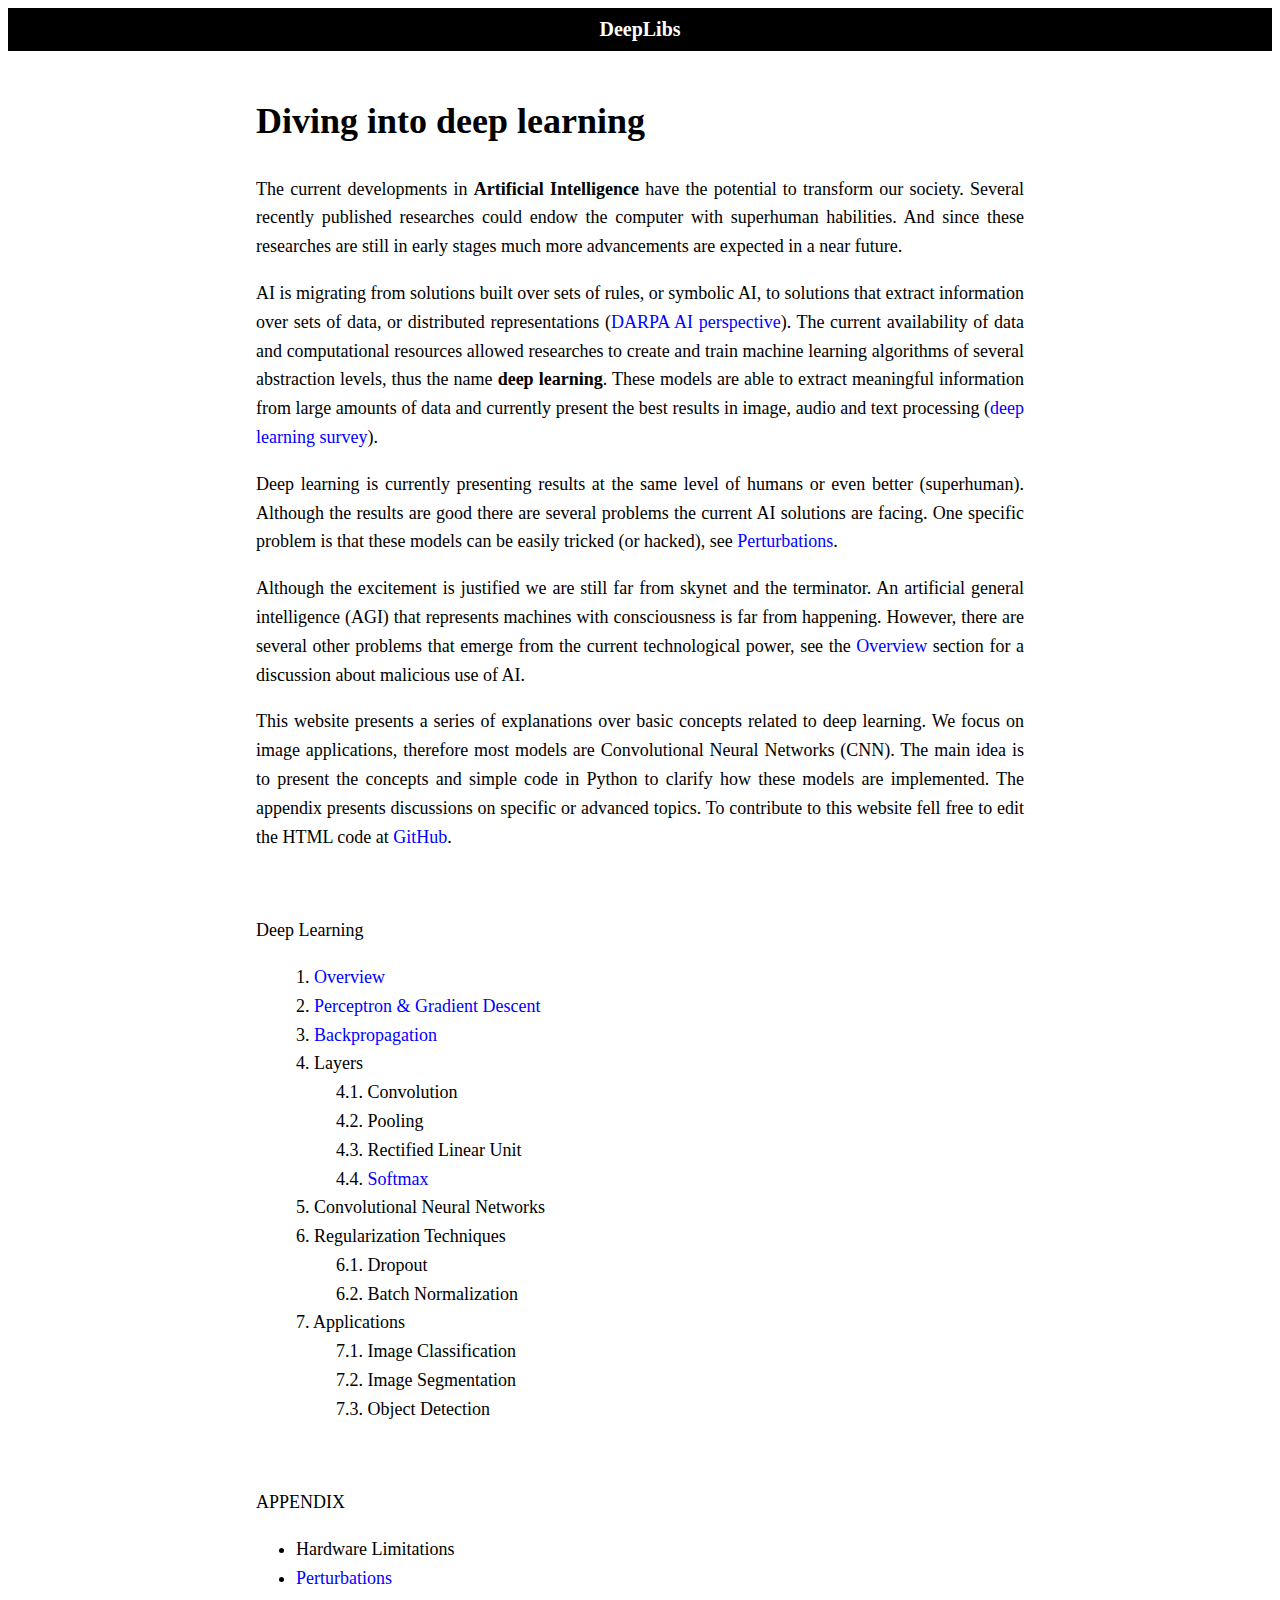
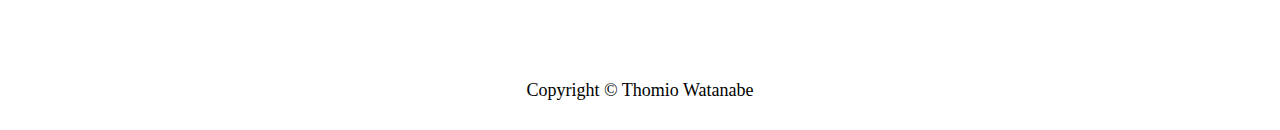
==== index.html @ 63830b7e "Edit summary - add regularization section" ====
<!DOCTYPE html>
<html>

<head>
    <!--https://deeplibs.github.io/-->
    <title>DeepLibs</title>
    <meta charset="UTF-8">
    <meta name="description" content="Deep learning theory">
    <meta name="keywords" content="deep learning, convolutional neural networks, computer vision, tutorial">
    <meta name="author" content="Thomio Watanabe">
    <link rel="stylesheet" type="text/css" href="style/deeplibs.css">
</head>

<body>
<header>
    <a href="index.html" style="color: white; font-size:20px;">
        <b style="display: inline-block; width: 768px">DeepLibs</b>
    </a>
</header>

<article>
<h1>Diving into deep learning</h1>

<p>
The current developments in <b>Artificial Intelligence</b> have the potential to
transform our society.
Several recently published researches could endow the computer with superhuman
habilities.
And since these researches are still in early stages much more advancements are
expected in a near future.
</p>

<p>
<!--Neural networks are in the spotlight of the current artificial intelligence revolution.-->
AI is migrating from solutions built over sets of rules, or symbolic AI, to
 solutions that extract information over sets of data, or distributed
 representations
(<a href="https://youtu.be/-O01G3tSYpU">DARPA AI perspective</a>).
The current availability of data and computational resources allowed researches
to create and train machine learning algorithms of several abstraction levels,
thus the name <b>deep learning</b>.
These models are able to extract meaningful information from large amounts of
data and currently present the best results in image, audio and text processing
(<a href="https://www.nature.com/articles/nature14539">deep learning survey</a>).
</p>

<p>
Deep learning is currently presenting results at the same level of humans or
 even better (superhuman).
Although the results are good there are several problems the current AI
 solutions are facing.
One specific problem is that these models can be easily tricked (or hacked), see
 <a href="appendix/perturbations.html">Perturbations</a>.
</p>

<p>
Although the excitement is justified we are still far from
skynet and the terminator.
An artificial general intelligence (AGI) that represents machines with
consciousness is far from happening.
However, there are several other problems that emerge from the current
 technological power, see the <a href="chapters/overview.html">Overview</a>
 section for a discussion about malicious use of AI.
</p>

<p>
This website presents a series of explanations over basic concepts related to
deep learning.
We focus on image applications, therefore most models are Convolutional Neural
Networks (CNN).
The main idea is to present the concepts and simple code in Python to clarify
 how these models are implemented.
The appendix presents discussions on specific or advanced topics.
To contribute to this website fell free to edit the HTML code at
<a href="https://github.com/DeepLibs/deeplibs.github.io">GitHub</a>.
</p>

<br>
<p>Deep Learning</p>
<ol>
    <li> <a href="chapters/overview.html">Overview</a> </li>
    <li> <a href="chapters/perceptron.html">Perceptron & Gradient Descent</a> </li>
    <li> <a href="chapters/backpropagation.html">Backpropagation</a> </li>
    <li>Layers
        <ol>
            <li>Convolution</li>
            <li>Pooling</li>
            <li>Rectified Linear Unit</li>
            <li> <a href="chapters/softmax.html">Softmax</a> </li>
        </ol>
    </li>
    <li>Convolutional Neural Networks</li>
    <li>Regularization Techniques
        <ol>
            <li>Dropout</li>
            <li>Batch Normalization</li>
        </ol>
    </li>
    <li>Applications
        <ol>
            <li>Image Classification</li>
            <li>Image Segmentation</li>
            <li>Object Detection</li>
        </ol>
    </li>
</ol>


<br>
<p>APPENDIX</p>
<ul>
    <li>Hardware Limitations</li>
    <li> <a href="appendix/perturbations.html">Perturbations</a> </li>
</ul>


</article>


<footer>
    <br>
    <div style="display: inline-block; width: 768px">
        Copyright &copy; Thomio Watanabe
    </div>
</footer>

</body>
</html>
---- style/deeplibs.css ----
body{
    background-color: white;
    font-size: large;
    font-family: "Times New Roman", Times, serif;
    line-height: 1.6;
}

a:link{
    text-decoration: none;
    color: blue;
}

a:hover{
    text-decoration: underline;
}

/*Nested list counter*/
ol{
    counter-reset: item;
}
ol li {
    display: block;
}
ol li:before{
    content: counters(item, ".") ". ";
    counter-increment: item;
}


/*Table*/
table, th, td {
    border: 1px solid black;
/*    border-collapse: collapse;*/
}
th, td {
    padding: 2px;
    text-align: center;
}

/*----------------------------------------------------------------------------*/

header{
    padding: .3em;
    clear: left;
    text-align: center;
    background-color: black;
}

article{
    width: 768px;
    margin: auto;
    padding: 1em;
    overflow: hidden;
    text-align: justify
}

footer{
    padding: 1em;
    clear: left;
    text-align: center;
}
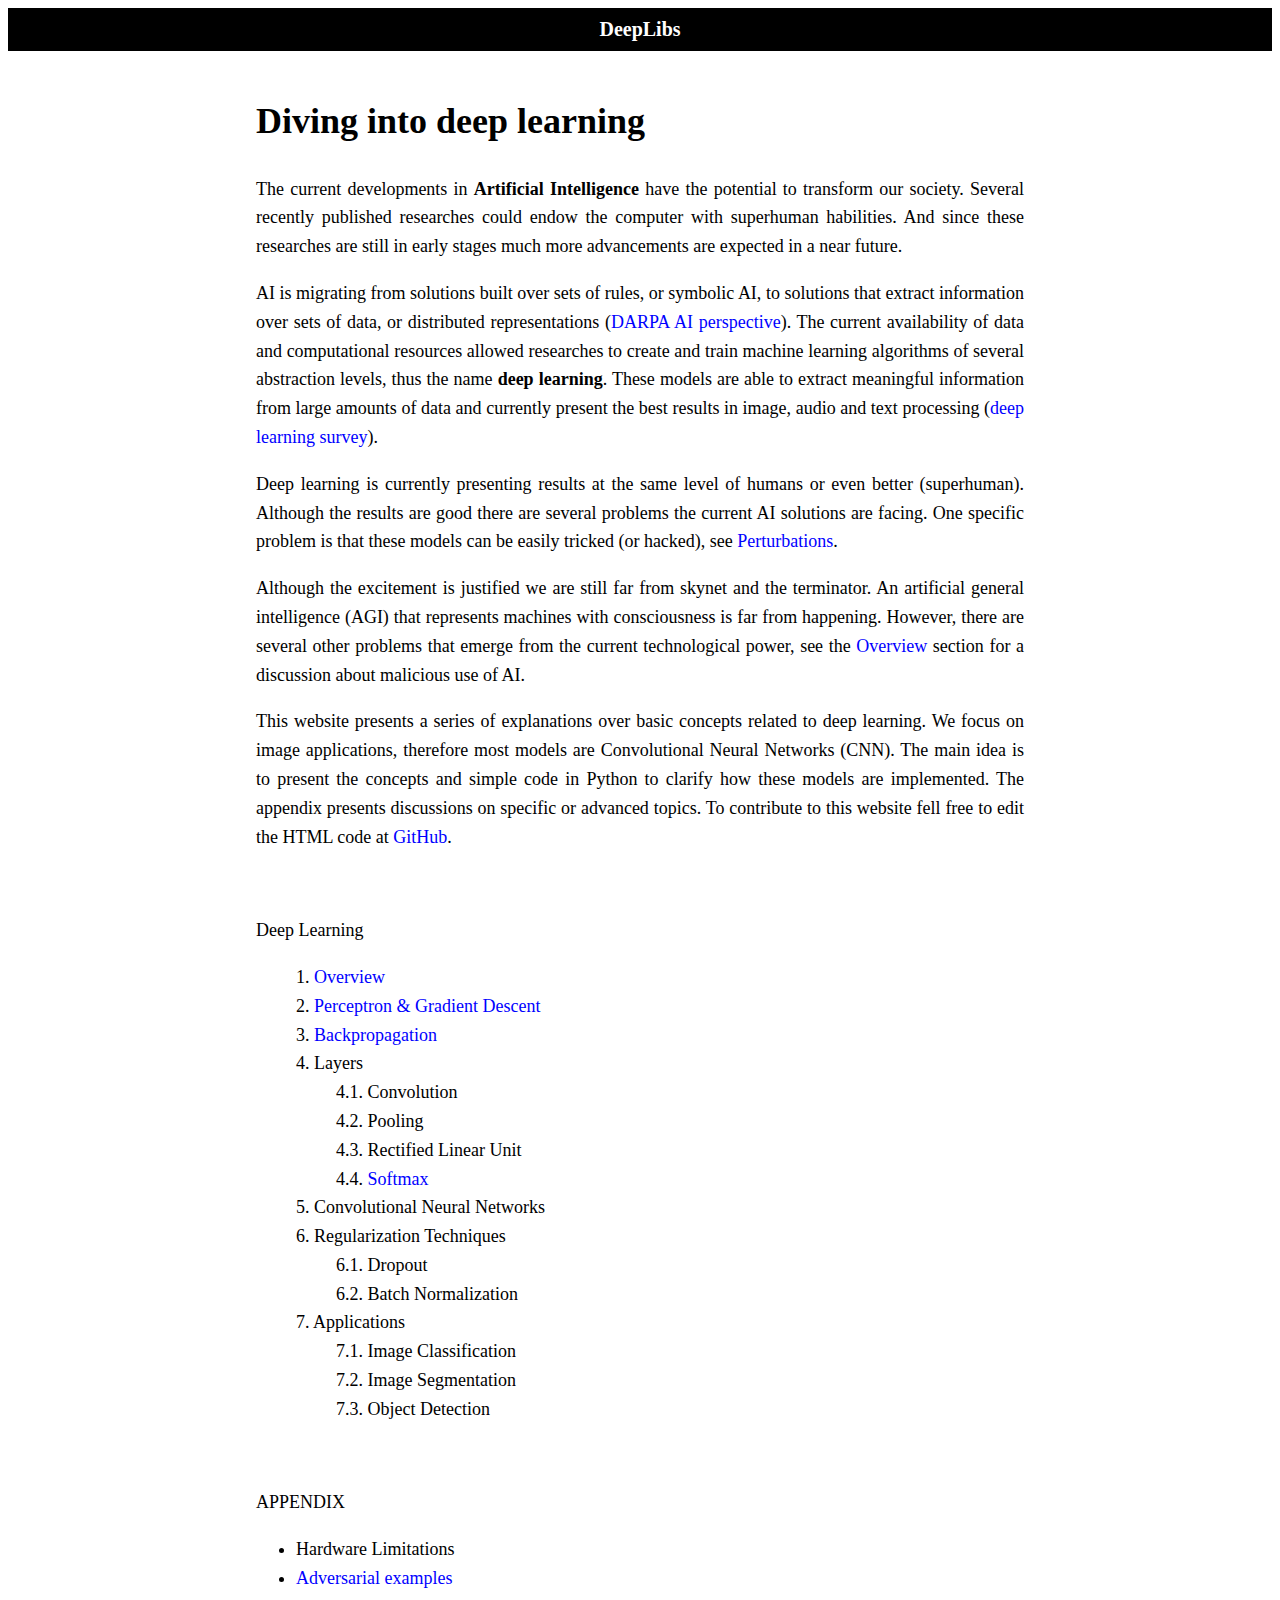
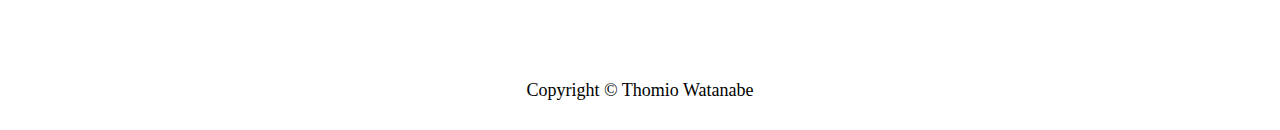
==== commit e812fccb: "Rename perturbations section to adversarial examples" ====
--- a/index.html
+++ b/index.html
@@ -110,7 +110,7 @@
 <p>APPENDIX</p>
 <ul>
     <li>Hardware Limitations</li>
-    <li> <a href="appendix/perturbations.html">Perturbations</a> </li>
+    <li> <a href="appendix/adversarial_examples.html">Adversarial examples</a> </li>
 </ul>
 
 
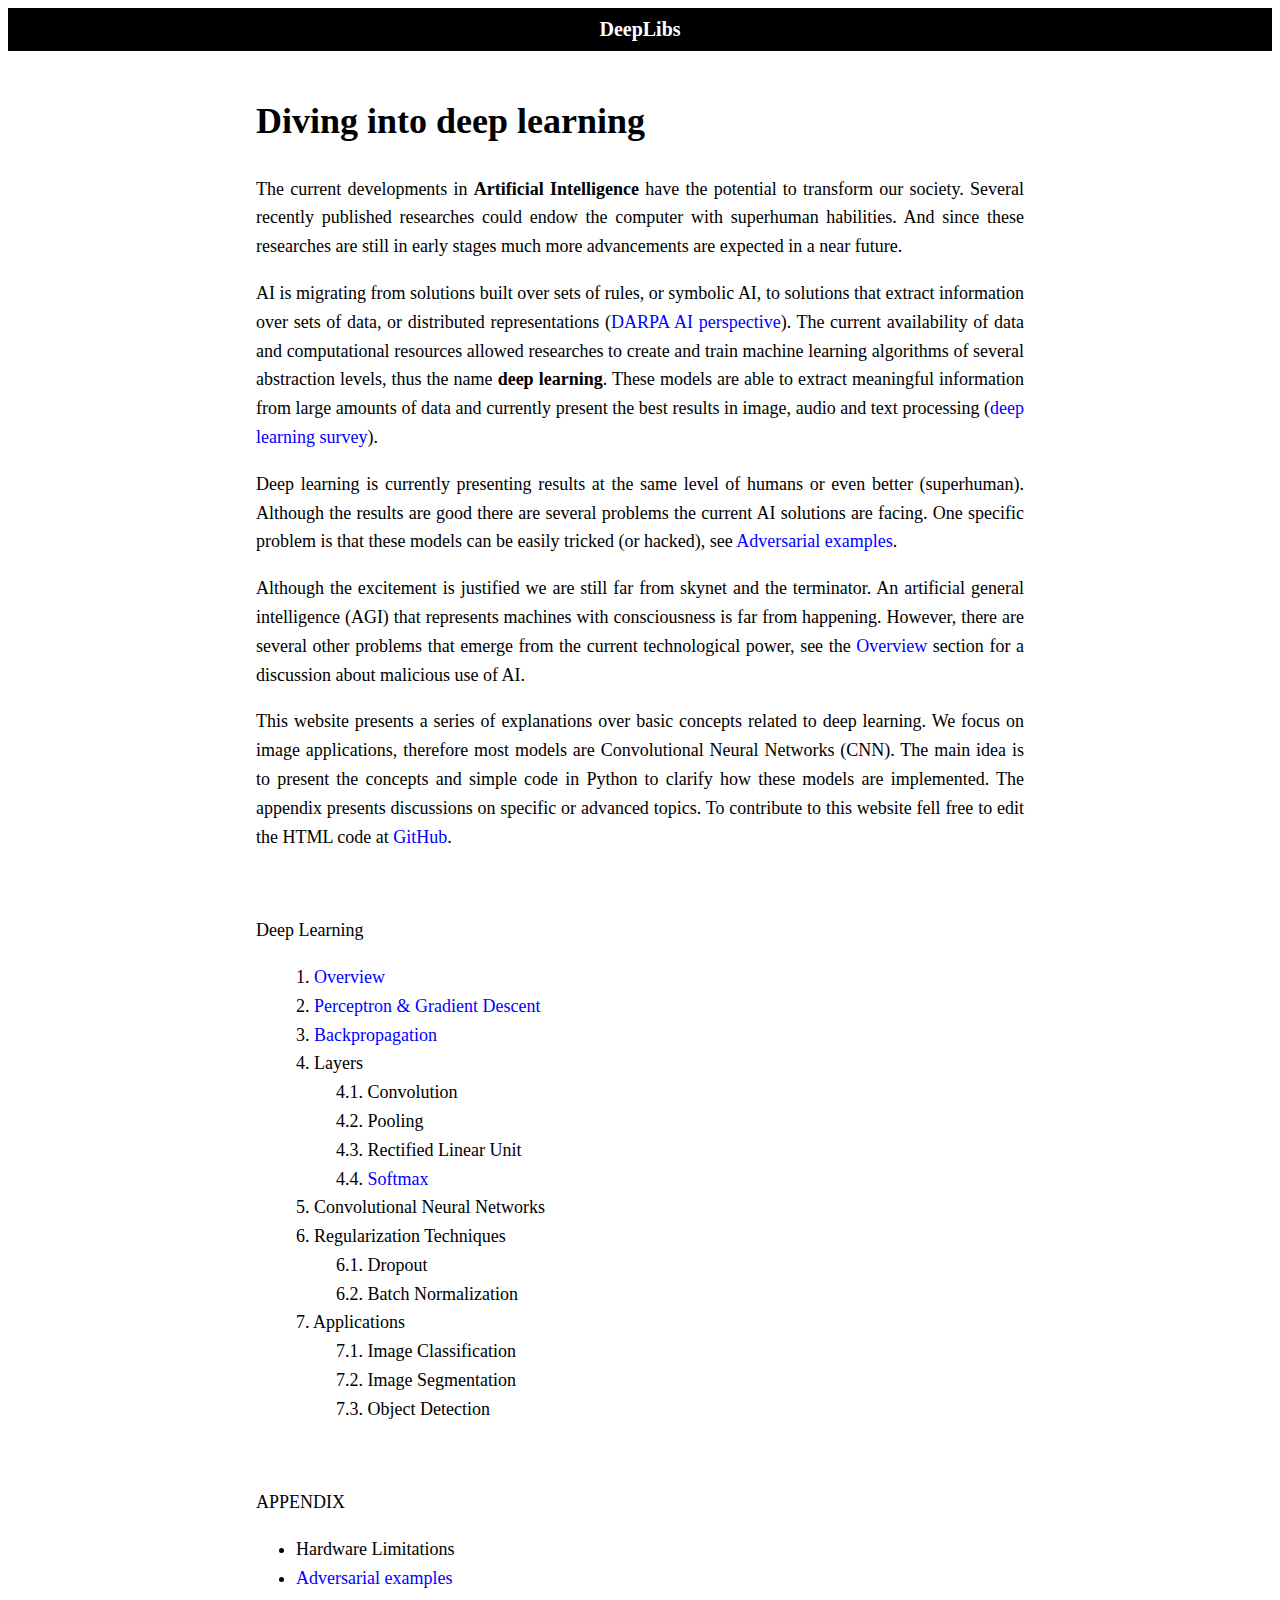
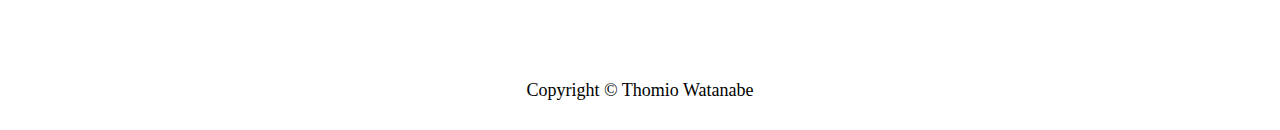
==== commit 849d1614: "Fix link to Adversarial examples section" ====
--- a/index.html
+++ b/index.html
@@ -50,7 +50,7 @@
 Although the results are good there are several problems the current AI
  solutions are facing.
 One specific problem is that these models can be easily tricked (or hacked), see
- <a href="appendix/perturbations.html">Perturbations</a>.
+ <a href="appendix/adversarial_examples.html">Adversarial examples</a>.
 </p>
 
 <p>
@@ -59,7 +59,7 @@
 An artificial general intelligence (AGI) that represents machines with
 consciousness is far from happening.
 However, there are several other problems that emerge from the current
- technological power, see the <a href="chapters/overview.html">Overview</a>
+ technological power, see the <a href="sections/overview.html">Overview</a>
  section for a discussion about malicious use of AI.
 </p>
 
@@ -78,15 +78,15 @@
 <br>
 <p>Deep Learning</p>
 <ol>
-    <li> <a href="chapters/overview.html">Overview</a> </li>
-    <li> <a href="chapters/perceptron.html">Perceptron & Gradient Descent</a> </li>
-    <li> <a href="chapters/backpropagation.html">Backpropagation</a> </li>
+    <li> <a href="sections/overview.html">Overview</a> </li>
+    <li> <a href="sections/perceptron.html">Perceptron & Gradient Descent</a> </li>
+    <li> <a href="sections/backpropagation.html">Backpropagation</a> </li>
     <li>Layers
         <ol>
             <li>Convolution</li>
             <li>Pooling</li>
             <li>Rectified Linear Unit</li>
-            <li> <a href="chapters/softmax.html">Softmax</a> </li>
+            <li> <a href="sections/softmax.html">Softmax</a> </li>
         </ol>
     </li>
     <li>Convolutional Neural Networks</li>
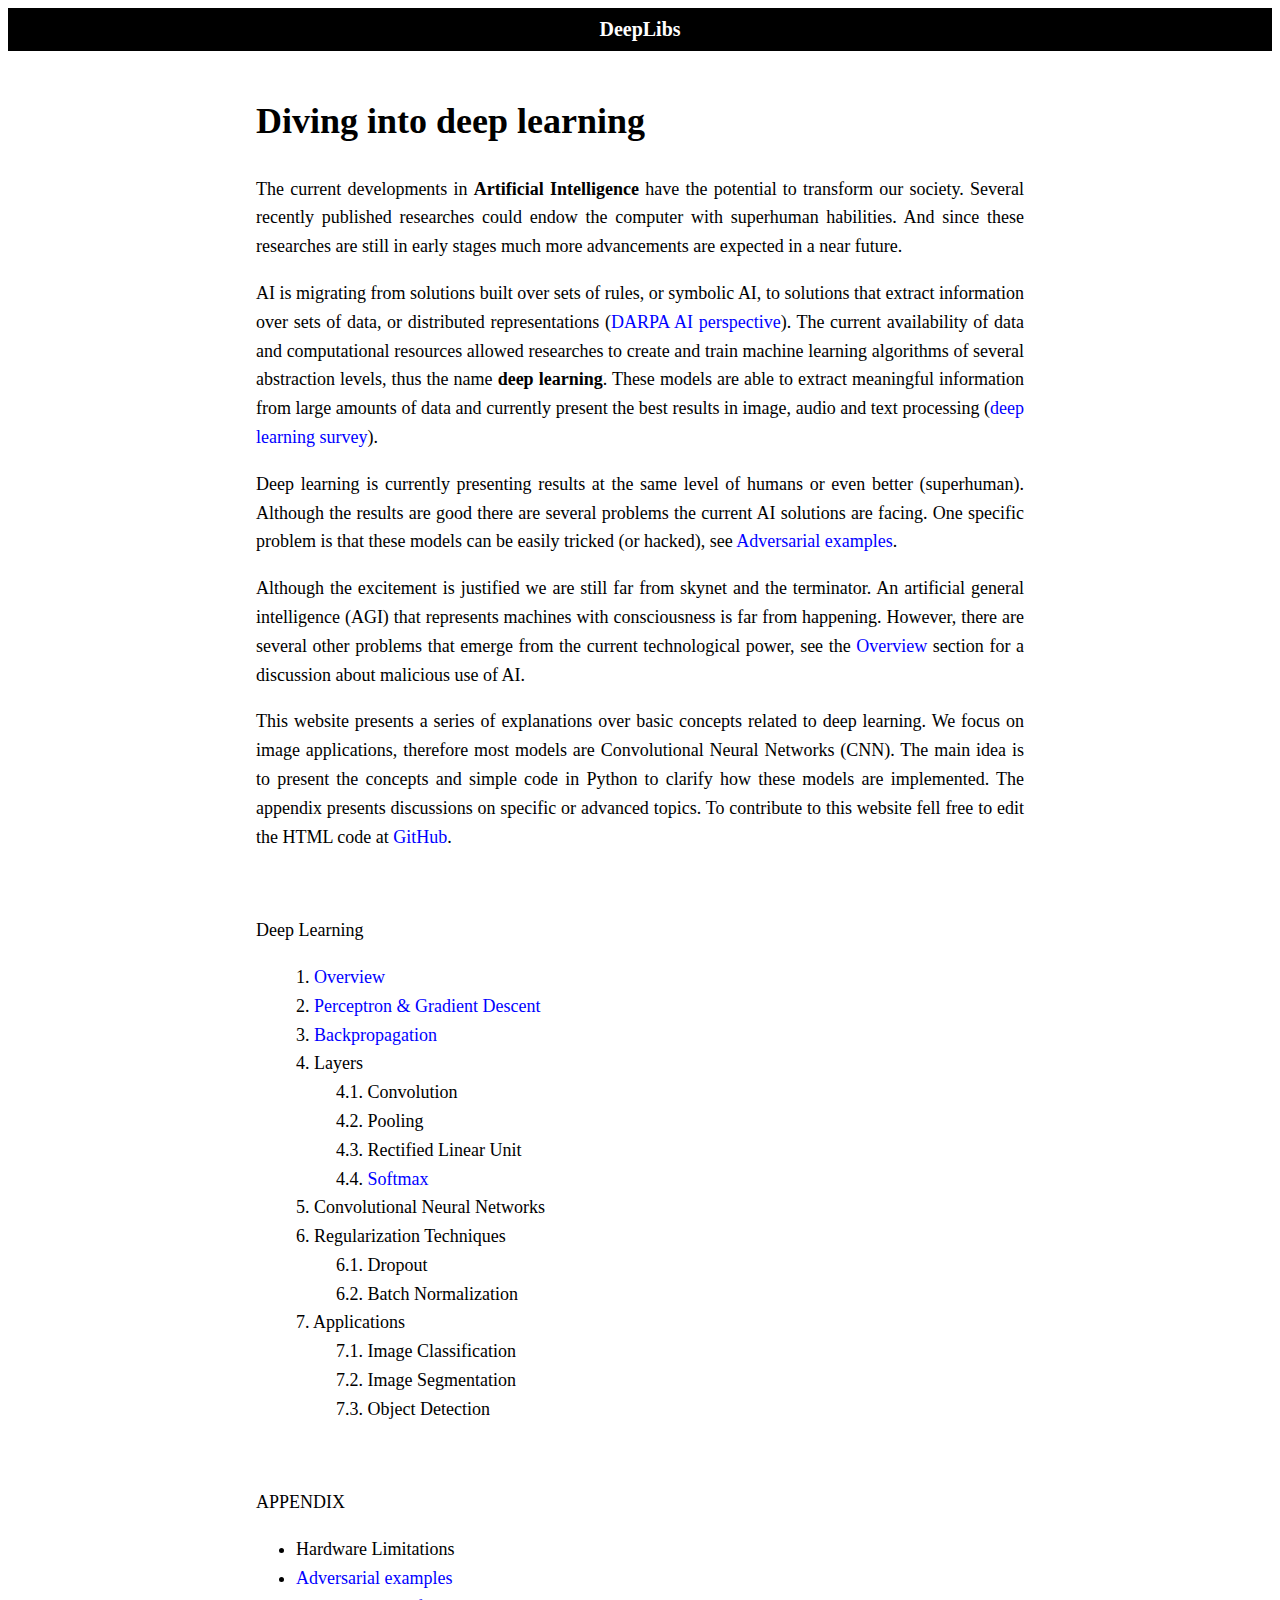
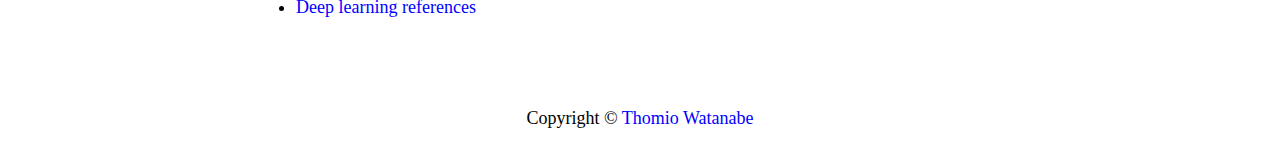
==== commit a43ee3fb: "Add deep learning references section" ====
--- a/index.html
+++ b/index.html
@@ -111,6 +111,7 @@
 <ul>
     <li>Hardware Limitations</li>
     <li> <a href="appendix/adversarial_examples.html">Adversarial examples</a> </li>
+    <li> <a href="appendix/dl_references.html">Deep learning references</a> </li>
 </ul>
 
 
@@ -120,7 +121,7 @@
 <footer>
     <br>
     <div style="display: inline-block; width: 768px">
-        Copyright &copy; Thomio Watanabe
+        Copyright &copy; <a href="https://thomio-watanabe.github.io">Thomio Watanabe</a>
     </div>
 </footer>
 
--- a/style/deeplibs.css
+++ b/style/deeplibs.css
@@ -38,6 +38,16 @@
     text-align: center;
 }
 
+
+table#refs {
+    border: none;
+}
+
+table#refs td {
+    border: none;
+    text-align: left;
+    vertical-align: top;
+}
 /*----------------------------------------------------------------------------*/
 
 header{
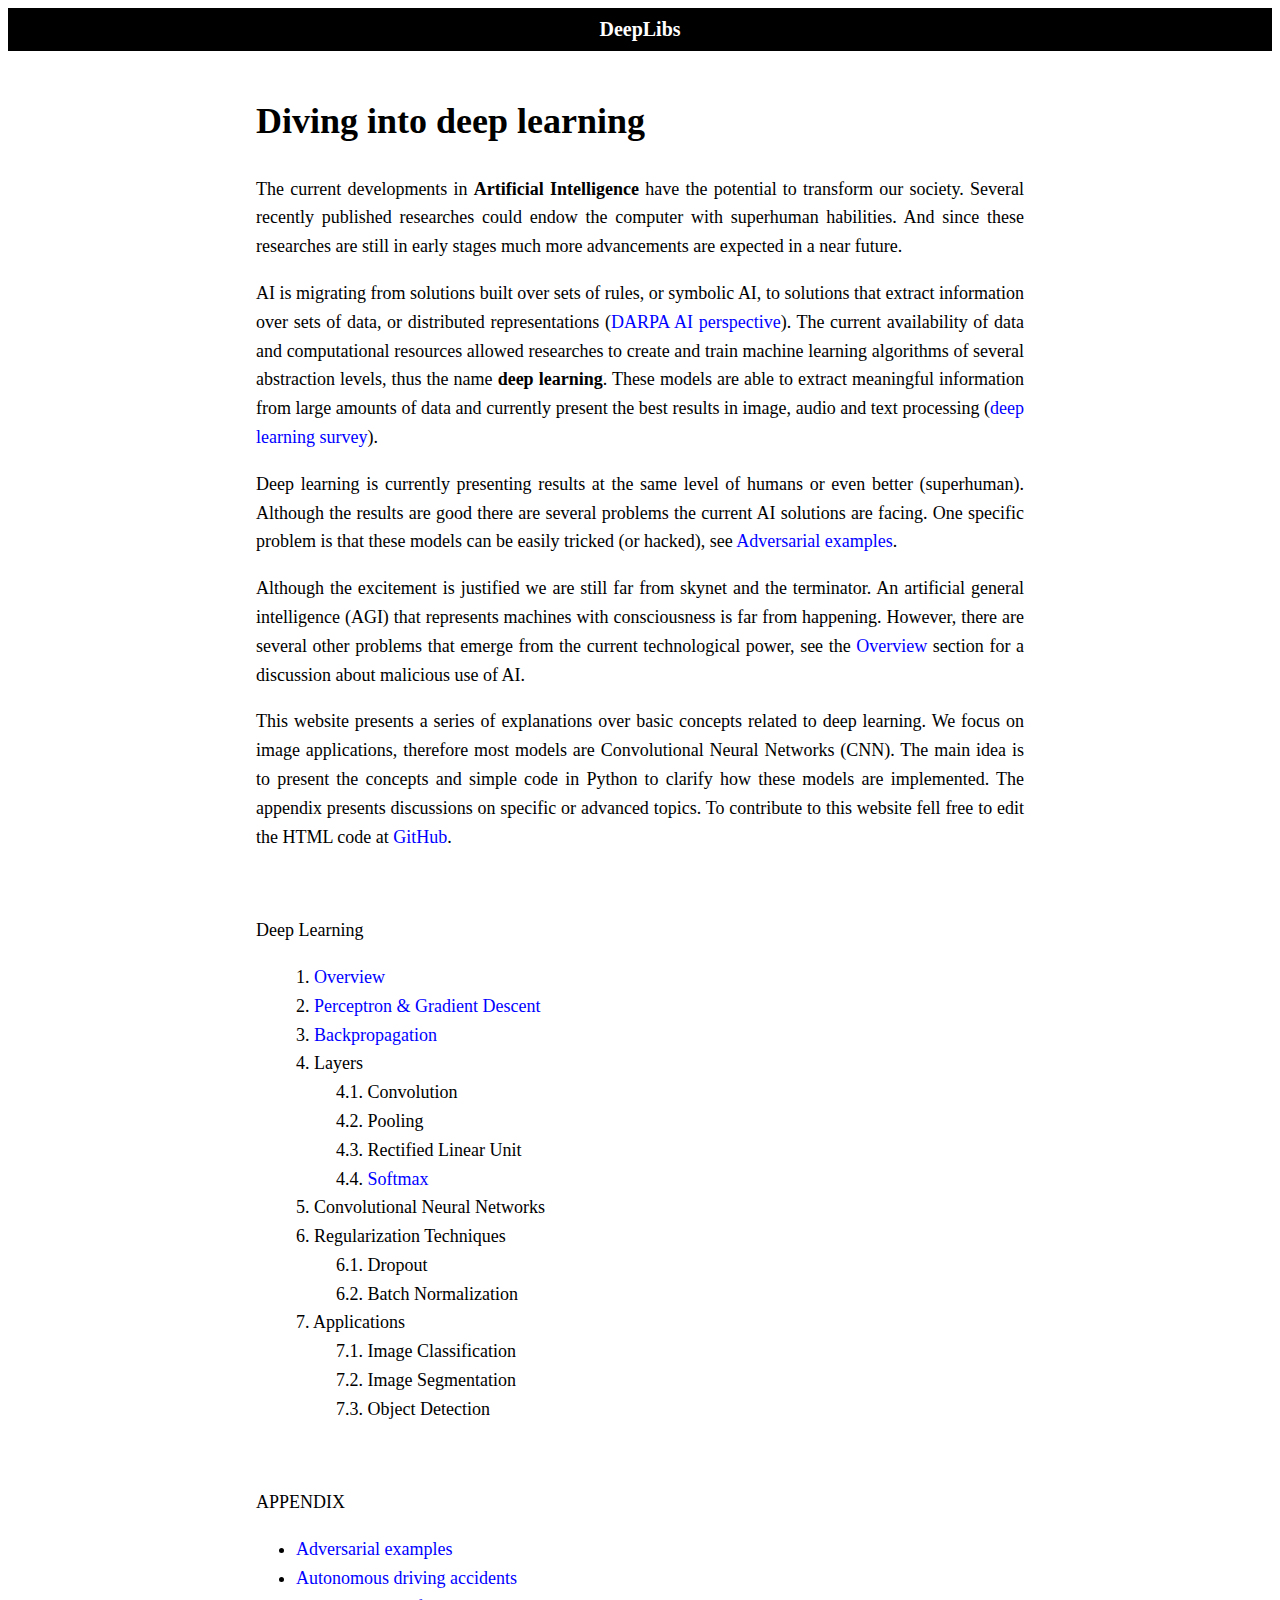
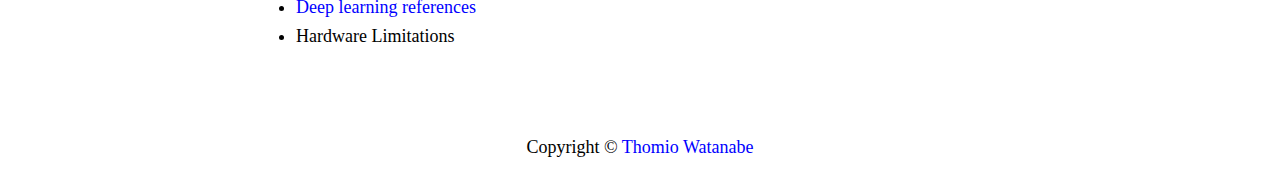
==== commit 368bfa8f: "Add autonomous driving accidents section" ====
--- a/index.html
+++ b/index.html
@@ -109,9 +109,10 @@
 <br>
 <p>APPENDIX</p>
 <ul>
+    <li> <a href="appendix/adversarial_examples.html">Adversarial examples</a> </li>
+    <li> <a href="appendix/ad_accidents.html">Autonomous driving accidents</a> </li>
+    <li> <a href="appendix/dl_references.html">Deep learning references</a> </li>
     <li>Hardware Limitations</li>
-    <li> <a href="appendix/adversarial_examples.html">Adversarial examples</a> </li>
-    <li> <a href="appendix/dl_references.html">Deep learning references</a> </li>
 </ul>
 
 
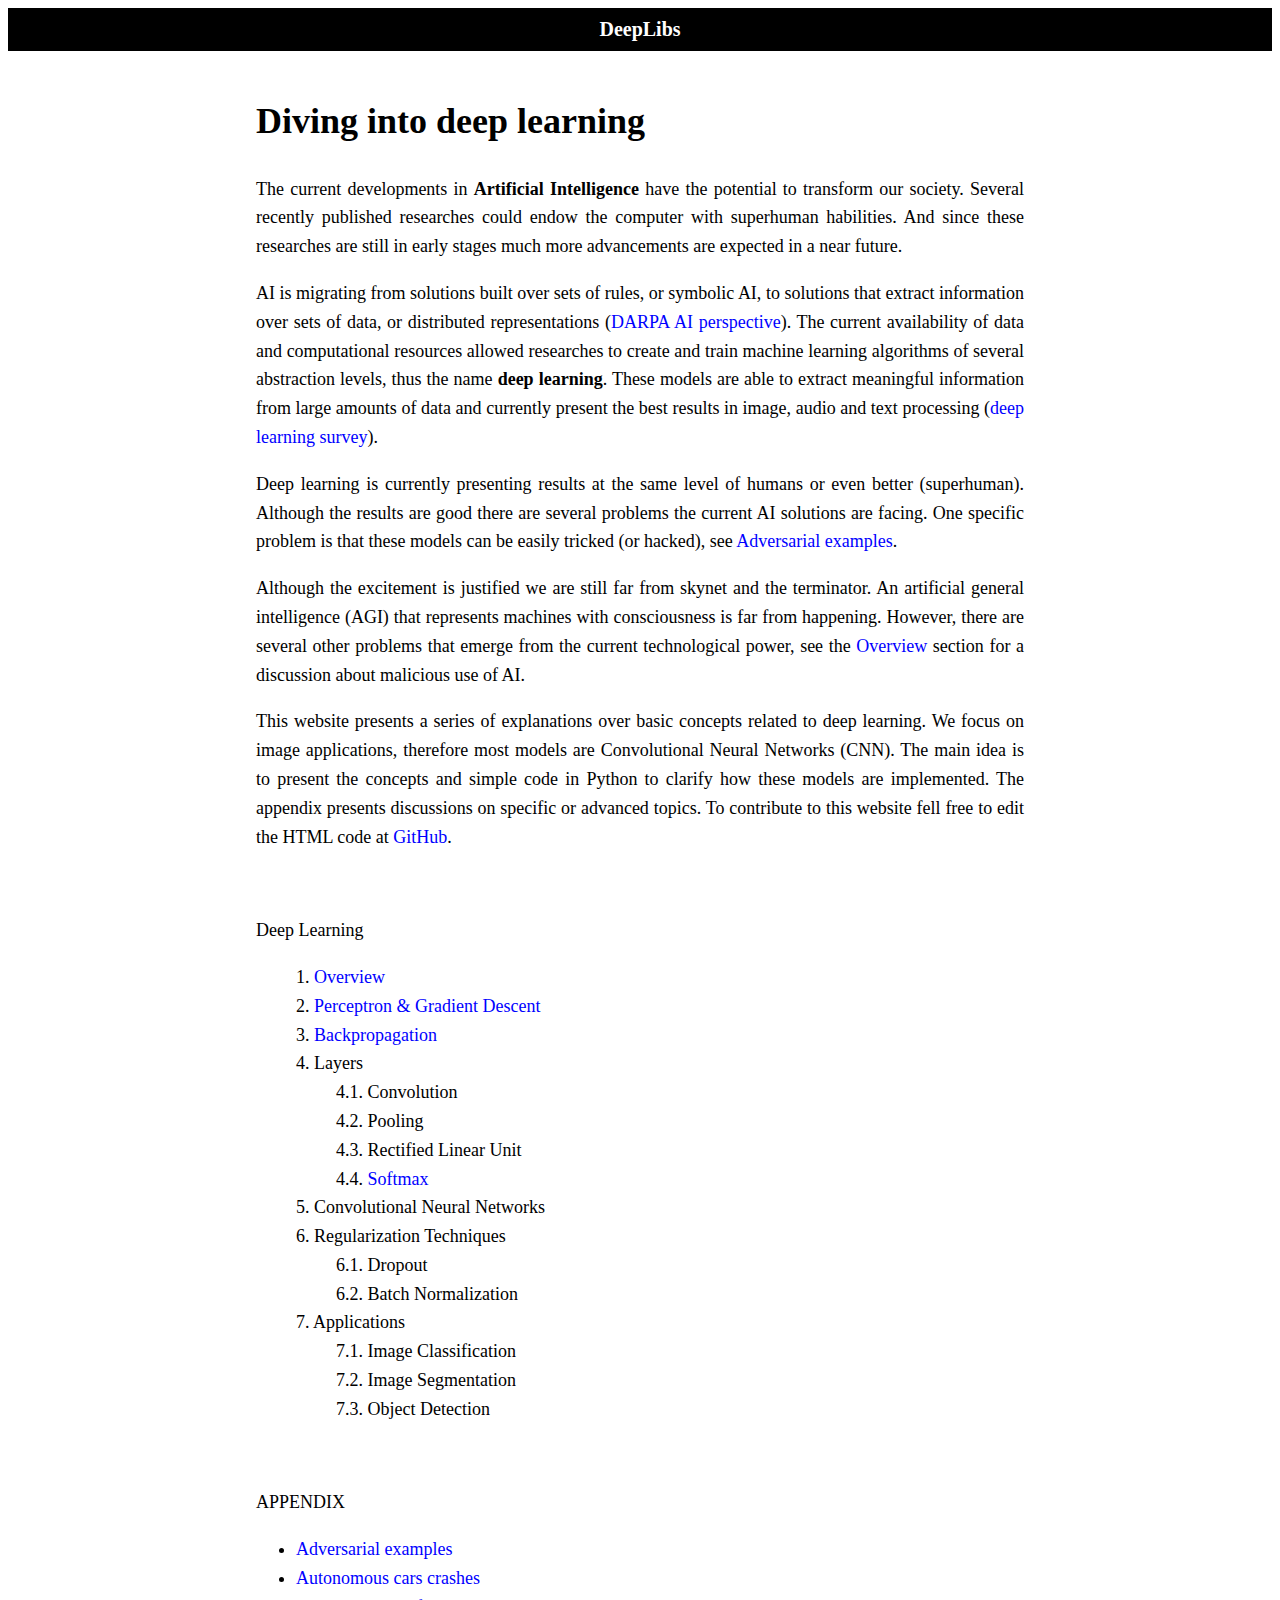
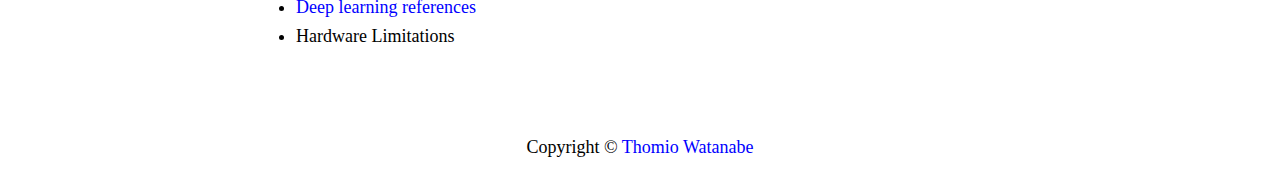
==== commit 470432fd: "Rename ad_accidents to ac_crashes" ====
--- a/index.html
+++ b/index.html
@@ -110,7 +110,7 @@
 <p>APPENDIX</p>
 <ul>
     <li> <a href="appendix/adversarial_examples.html">Adversarial examples</a> </li>
-    <li> <a href="appendix/ad_accidents.html">Autonomous driving accidents</a> </li>
+    <li> <a href="appendix/ac_crashes.html">Autonomous cars crashes</a> </li>
     <li> <a href="appendix/dl_references.html">Deep learning references</a> </li>
     <li>Hardware Limitations</li>
 </ul>
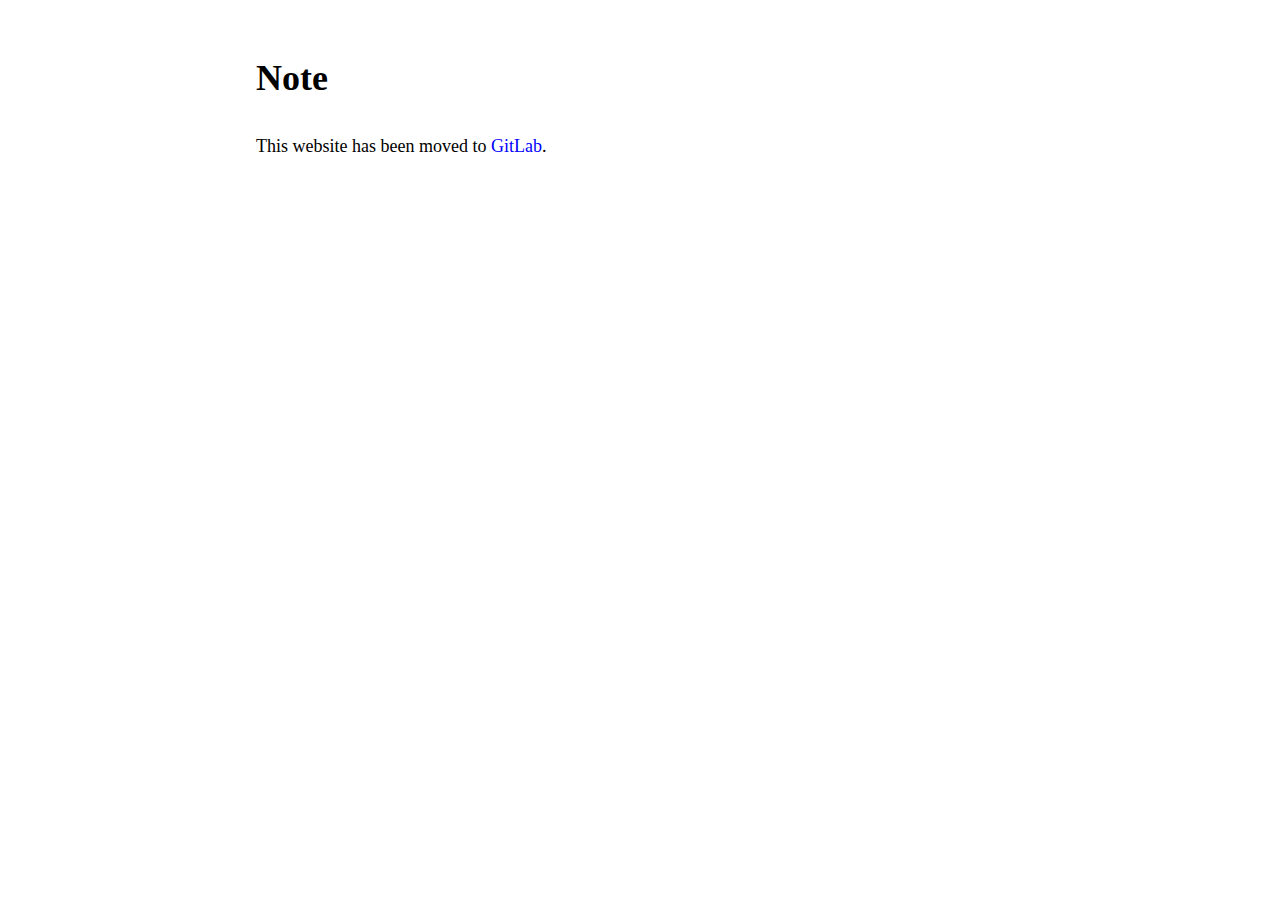
==== commit 804d6539: "Server change message" ====
--- a/index.html
+++ b/index.html
@@ -2,7 +2,6 @@
 <html>
 
 <head>
-    <!--https://deeplibs.github.io/-->
     <title>DeepLibs</title>
     <meta charset="UTF-8">
     <meta name="description" content="Deep learning theory">
@@ -12,119 +11,15 @@
 </head>
 
 <body>
-<header>
-    <a href="index.html" style="color: white; font-size:20px;">
-        <b style="display: inline-block; width: 768px">DeepLibs</b>
-    </a>
-</header>
 
 <article>
-<h1>Diving into deep learning</h1>
+<h1>Note</h1>
 
 <p>
-The current developments in <b>Artificial Intelligence</b> have the potential to
-transform our society.
-Several recently published researches could endow the computer with superhuman
-habilities.
-And since these researches are still in early stages much more advancements are
-expected in a near future.
+This website has been moved to <a href="https://deeplibs.gitlab.io">GitLab<a>.
 </p>
-
-<p>
-<!--Neural networks are in the spotlight of the current artificial intelligence revolution.-->
-AI is migrating from solutions built over sets of rules, or symbolic AI, to
- solutions that extract information over sets of data, or distributed
- representations
-(<a href="https://youtu.be/-O01G3tSYpU">DARPA AI perspective</a>).
-The current availability of data and computational resources allowed researches
-to create and train machine learning algorithms of several abstraction levels,
-thus the name <b>deep learning</b>.
-These models are able to extract meaningful information from large amounts of
-data and currently present the best results in image, audio and text processing
-(<a href="https://www.nature.com/articles/nature14539">deep learning survey</a>).
-</p>
-
-<p>
-Deep learning is currently presenting results at the same level of humans or
- even better (superhuman).
-Although the results are good there are several problems the current AI
- solutions are facing.
-One specific problem is that these models can be easily tricked (or hacked), see
- <a href="appendix/adversarial_examples.html">Adversarial examples</a>.
-</p>
-
-<p>
-Although the excitement is justified we are still far from
-skynet and the terminator.
-An artificial general intelligence (AGI) that represents machines with
-consciousness is far from happening.
-However, there are several other problems that emerge from the current
- technological power, see the <a href="sections/overview.html">Overview</a>
- section for a discussion about malicious use of AI.
-</p>
-
-<p>
-This website presents a series of explanations over basic concepts related to
-deep learning.
-We focus on image applications, therefore most models are Convolutional Neural
-Networks (CNN).
-The main idea is to present the concepts and simple code in Python to clarify
- how these models are implemented.
-The appendix presents discussions on specific or advanced topics.
-To contribute to this website fell free to edit the HTML code at
-<a href="https://github.com/DeepLibs/deeplibs.github.io">GitHub</a>.
-</p>
-
-<br>
-<p>Deep Learning</p>
-<ol>
-    <li> <a href="sections/overview.html">Overview</a> </li>
-    <li> <a href="sections/perceptron.html">Perceptron & Gradient Descent</a> </li>
-    <li> <a href="sections/backpropagation.html">Backpropagation</a> </li>
-    <li>Layers
-        <ol>
-            <li>Convolution</li>
-            <li>Pooling</li>
-            <li>Rectified Linear Unit</li>
-            <li> <a href="sections/softmax.html">Softmax</a> </li>
-        </ol>
-    </li>
-    <li>Convolutional Neural Networks</li>
-    <li>Regularization Techniques
-        <ol>
-            <li>Dropout</li>
-            <li>Batch Normalization</li>
-        </ol>
-    </li>
-    <li>Applications
-        <ol>
-            <li>Image Classification</li>
-            <li>Image Segmentation</li>
-            <li>Object Detection</li>
-        </ol>
-    </li>
-</ol>
-
-
-<br>
-<p>APPENDIX</p>
-<ul>
-    <li> <a href="appendix/adversarial_examples.html">Adversarial examples</a> </li>
-    <li> <a href="appendix/ac_crashes.html">Autonomous cars crashes</a> </li>
-    <li> <a href="appendix/dl_references.html">Deep learning references</a> </li>
-    <li>Hardware Limitations</li>
-</ul>
-
 
 </article>
 
-
-<footer>
-    <br>
-    <div style="display: inline-block; width: 768px">
-        Copyright &copy; <a href="https://thomio-watanabe.github.io">Thomio Watanabe</a>
-    </div>
-</footer>
-
 </body>
 </html>
